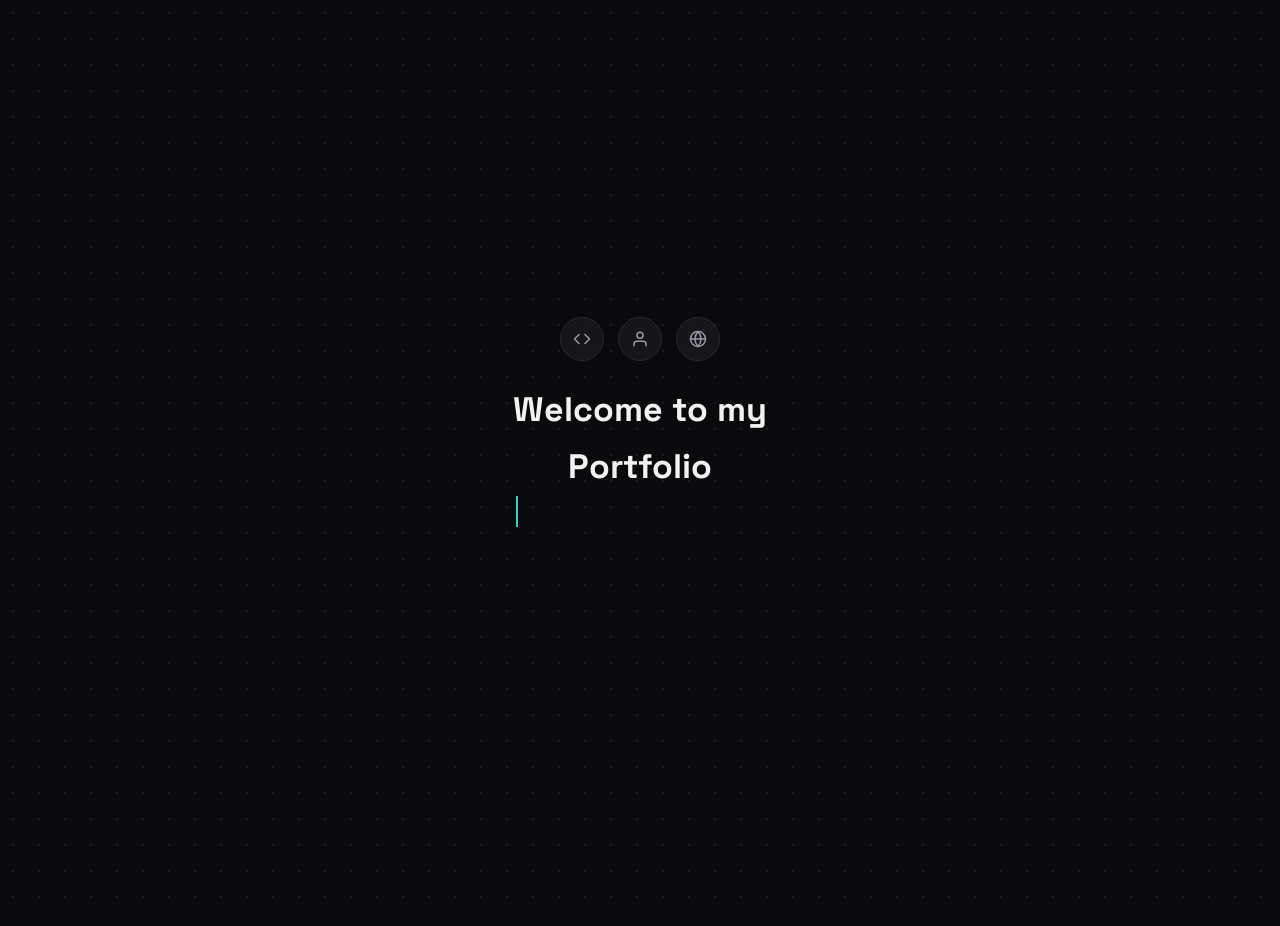
==== index.html @ e505552c "Add files via upload" ====
<!DOCTYPE html>
<html lang="id">
<head>
<meta charset="UTF-8">
<meta name="viewport" content="width=device-width, initial-scale=1.0">
<title>Jasson Fico Saverio — Siswa TKJ</title>
<meta name="description" content="Portofolio digital Jasson Fico Saverio, siswa Teknik Komputer dan Jaringan (TKJ).">
<link rel="preconnect" href="https://fonts.googleapis.com">
<link rel="preconnect" href="https://fonts.gstatic.com" crossorigin>
<link href="https://fonts.googleapis.com/css2?family=Space+Grotesk:wght@500;600;700&family=Plus+Jakarta+Sans:ital,wght@0,400;0,500;0,600;0,700;1,400&family=JetBrains+Mono:wght@400;500&display=swap" rel="stylesheet">
<link rel="stylesheet" href="style.css">
</head>
<body data-page="beranda" class="route-transition">

<!-- ===== INTRO PEMBUKA ===== -->
<div class="site-intro" id="siteIntro" aria-hidden="true">
  <div class="intro-icons">
    <span class="intro-icon"><svg viewBox="0 0 24 24" fill="none" stroke="currentColor" stroke-width="2" stroke-linecap="round" stroke-linejoin="round"><polyline points="16 18 22 12 16 6"></polyline><polyline points="8 6 2 12 8 18"></polyline></svg></span>
    <span class="intro-icon"><svg viewBox="0 0 24 24" fill="none" stroke="currentColor" stroke-width="2" stroke-linecap="round" stroke-linejoin="round"><path d="M20 21v-2a4 4 0 0 0-4-4H8a4 4 0 0 0-4 4v2"></path><circle cx="12" cy="7" r="4"></circle></svg></span>
    <span class="intro-icon"><svg viewBox="0 0 24 24" fill="none" stroke="currentColor" stroke-width="2" stroke-linecap="round" stroke-linejoin="round"><circle cx="12" cy="12" r="10"></circle><line x1="2" y1="12" x2="22" y2="12"></line><path d="M12 2a15.3 15.3 0 0 1 4 10 15.3 15.3 0 0 1-4 10 15.3 15.3 0 0 1-4-10 15.3 15.3 0 0 1 4-10z"></path></svg></span>
  </div>
  <p class="intro-text">
    <span class="intro-line" id="introLine1"></span><span class="intro-cursor" id="introCursor"></span>
    <span class="intro-line" id="introLine2"></span>
  </p>
  <span class="intro-url">Jasson Fico Saverio</span>
</div>

<div class="bg-grid" aria-hidden="true"></div>
<div class="petal-layer" id="petalLayer" aria-hidden="true"></div>

<header class="navbar" id="navbar">
  <a href="index.html" class="brand">jasson<span class="brand-dot">.</span>dev</a>

  <nav class="nav-links" id="navLinks">
    <a href="index.html" data-nav="beranda">Beranda</a>
    <a href="tentang.html" data-nav="tentang">Tentang</a>
    <a href="portofolio.html" data-nav="portofolio">Portofolio</a>
    <a href="galeri.html" data-nav="galeri">Galeri</a>
    <a href="kontak.html" data-nav="kontak">Kontak</a>
    <span class="nav-indicator" id="navIndicator" aria-hidden="true"></span>
  </nav>

  <a href="kontak.html" class="btn btn-primary btn-small">Hubungi Saya</a>
  <button class="nav-toggle" id="navToggle" aria-label="Buka menu" aria-expanded="false">
    <span></span><span></span><span></span>
  </button>
</header>

<main>

  <!-- ===== BERANDA / HERO ===== -->
  <section class="hero" id="beranda">
    <div class="hero-text">
      <p class="hero-kicker">● tersedia untuk PKL &amp; magang</p>
      <h1>Teknik Komputer<br><span class="muted">&amp; Jaringan.</span></h1>

      <p class="hero-role">
        <span class="hero-role-label">Siswa TKJ —</span>
        <span class="role-cycle" id="roleCycle">Kelas XI</span>
      </p>

      <p class="hero-desc">
        Siswa SMK yang menekuni jurusan IT, dengan fokus di dunia komputer dan jaringan. Sedang mengasah kemampuan memanfaatkan AI sebagai alat bantu belajar dan bekerja — dari riset, rangkuman materi, sampai menyusun dokumentasi.
      </p>

      <div class="hero-tags">
        <span class="tag">Jaringan Dasar</span>
        <span class="tag">AI Prompting</span>
        <span class="tag">TKJ</span>
      </div>

      <div class="hero-actions">
        <a href="portofolio.html" class="btn btn-primary">Lihat Portofolio</a>
        <a href="kontak.html" class="btn btn-outline">Hubungi Saya</a>
      </div>

      <p class="hero-note">↓ jelajahi karya di menu &nbsp;·&nbsp; terbuka untuk kesempatan PKL</p>
    </div>

    <div class="hero-visual" aria-hidden="true">
      <div class="id-card-wrap" id="idCardWrap">
        <div class="id-card-string"></div>
        <div class="id-card-tag">KARTU · TKJ</div>
        <div class="id-card" id="idCard">
          <div class="id-card-photo">
            <svg viewBox="0 0 200 200" class="avatar-illustration" role="img" aria-label="Ilustrasi avatar Jasson">
              <circle cx="100" cy="100" r="100" fill="#1c1c22"/>
              <path d="M38 208 C 38 152, 64 122, 100 122 C 136 122, 162 152, 162 208 Z" fill="#0e0e11"/>
              <path d="M78 128 L 100 150 L 122 128" fill="none" stroke="#3a3a42" stroke-width="6" stroke-linecap="round" stroke-linejoin="round"/>
              <circle cx="100" cy="94" r="47" fill="#c9c9cf"/>
              <g>
                <ellipse cx="80" cy="96" rx="10" ry="13" fill="#101013"/>
                <circle cx="83" cy="90" r="3.4" fill="#f4f4f2"/>
                <ellipse cx="120" cy="96" rx="10" ry="13" fill="#101013"/>
                <circle cx="123" cy="90" r="3.4" fill="#f4f4f2"/>
              </g>
              <path d="M68 84 Q 80 76, 92 84" fill="none" stroke="#101013" stroke-width="3" stroke-linecap="round"/>
              <path d="M108 84 Q 120 76, 132 84" fill="none" stroke="#101013" stroke-width="3" stroke-linecap="round"/>
              <path d="M92 118 Q 100 124, 108 118" fill="none" stroke="#3a3a42" stroke-width="3" stroke-linecap="round"/>
              <path d="M46 92 C 38 46, 66 18, 100 18 C 136 18, 164 44, 156 90
                       C 150 70, 146 86, 138 66 C 130 84, 120 60, 112 78
                       C 104 58, 96 80, 88 62 C 80 82, 70 64, 62 82
                       C 58 68, 50 78, 46 92 Z" fill="#0e0e11"/>
              <path d="M96 20 C 90 34, 92 44, 100 50" fill="none" stroke="#2dd4bf" stroke-width="5" stroke-linecap="round"/>
              <path d="M118 24 C 114 36, 118 44, 126 48" fill="none" stroke="#2dd4bf" stroke-width="5" stroke-linecap="round"/>
              <path d="M40 90 C 30 90, 24 102, 30 114" fill="none" stroke="#0e0e11" stroke-width="8" stroke-linecap="round"/>
              <path d="M160 90 C 170 90, 176 102, 170 114" fill="none" stroke="#0e0e11" stroke-width="8" stroke-linecap="round"/>
            </svg>
          </div>
          <div class="id-card-info">
            <span class="id-card-name">Jasson Fico S.</span>
            <span class="id-card-role">Siswa TKJ · Kelas XI</span>
          </div>
          <p class="id-card-hint">seret kartunya →</p>
        </div>
      </div>
    </div>
  </section>

</main>

<footer class="footer">
  <p>Dibuat dengan 🍥 oleh Jasson Fico Saverio · Siswa TKJ · <span id="year"></span></p>
</footer>

<script src="script.js"></script>
</body>
</html>
---- style.css ----
/* =========================================================
   Jasson Fico Saverio — Portofolio TKJ
   Tema: dark / grid / kartu gantung interaktif
   Struktur: multi-halaman (index, tentang, portofolio, galeri, kontak)
========================================================= */

:root{
  --bg: #0a0a0d;
  --bg-soft: #101014;
  --surface: #15151a;
  --surface-2: #1b1b21;
  --border: #27272e;
  --text: #f2f2f0;
  --text-muted: #9a9aa4;
  --text-dim: #6c6c76;
  --teal: #2dd4bf;
  --pink: #ff8fab;
  --gold: #ffd166;

  --font-display: 'Space Grotesk', 'Plus Jakarta Sans', sans-serif;
  --font-body: 'Plus Jakarta Sans', sans-serif;
  --font-mono: 'JetBrains Mono', monospace;

  --container: 1180px;
  --radius: 16px;
  --radius-sm: 10px;
}

*{ box-sizing: border-box; }
html{ scroll-behavior: smooth; scroll-padding-top: 90px; }

body{
  margin: 0;
  background: var(--bg);
  color: var(--text);
  font-family: var(--font-body);
  line-height: 1.6;
  -webkit-font-smoothing: antialiased;
  padding-top: 104px;
}

img{ max-width: 100%; display: block; }
a{ color: inherit; text-decoration: none; }
ul{ margin: 0; padding: 0; list-style: none; }
button{ font-family: inherit; cursor: pointer; }
input, textarea{ font-family: inherit; }

h1, h2, h3{
  font-family: var(--font-display);
  font-weight: 700;
  line-height: 1.12;
  margin: 0;
  letter-spacing: -0.01em;
}

.section h2{ font-size: clamp(28px, 4vw, 40px); margin-bottom: 10px; }
.section p{ color: var(--text-muted); }

/* ===== fondasi latar: grid titik + glow ===== */
.bg-grid{
  position: fixed;
  inset: 0;
  z-index: -2;
  background-image: radial-gradient(circle, #232329 1px, transparent 1px);
  background-size: 26px 26px;
  background-position: -13px -13px;
  -webkit-mask-image: radial-gradient(ellipse 80% 60% at 50% 0%, #000 40%, transparent 100%);
          mask-image: radial-gradient(ellipse 80% 60% at 50% 0%, #000 40%, transparent 100%);
}
body::before{
  content:"";
  position: fixed;
  top: -220px; left: 50%;
  width: 900px; height: 620px;
  transform: translateX(-50%);
  background: radial-gradient(circle, rgba(45,212,191,0.14), transparent 65%);
  z-index: -1;
  pointer-events: none;
}

/* =========================================================
   INTRO PEMBUKA — animasi masuk tiap halaman
   Ikon-ikon muncul satu per satu, teks sapaan diketik huruf
   demi huruf (efek mesin ketik), lalu seluruh layar tersapu
   naik seperti tirai dibuka untuk menampilkan halamannya.
========================================================= */
.site-intro{
  position: fixed;
  inset: 0;
  z-index: 999;
  display: flex;
  flex-direction: column;
  align-items: center;
  justify-content: center;
  gap: 22px;
  background:
    radial-gradient(circle, #1c1c22 1px, transparent 1px) 0 0/26px 26px,
    var(--bg);
  transition: transform .85s cubic-bezier(.65,0,.35,1);
  will-change: transform;
}
.site-intro.is-leaving{ transform: translateY(-100%); }
.site-intro.is-hidden{ visibility: hidden; pointer-events: none; }

.intro-icons{ display: flex; gap: 14px; }
.intro-icon{
  width: 44px; height: 44px;
  display: flex; align-items: center; justify-content: center;
  border: 1px solid var(--border);
  border-radius: 50%;
  background: var(--surface);
  color: var(--text-muted);
  opacity: 0;
  transform: translateY(10px) scale(.8);
  transition: opacity .4s ease, transform .4s ease;
}
.intro-icon.is-visible{ opacity: 1; transform: none; }
.intro-icon svg{ width: 18px; height: 18px; }

.intro-text{
  margin: 0;
  font-family: var(--font-display);
  font-weight: 700;
  font-size: clamp(22px, 4.2vw, 34px);
  text-align: center;
  color: var(--text);
  min-height: 2.5em;
  display: flex;
  flex-direction: column;
  gap: 2px;
}
.intro-line{ display: block; }
.intro-cursor{
  display: inline-block;
  width: 2px;
  height: 0.9em;
  margin-left: 3px;
  vertical-align: -0.12em;
  background: var(--teal);
  animation: intro-blink .9s step-end infinite;
}

.intro-url{
  font-family: var(--font-mono);
  font-size: 12.5px;
  color: var(--text-dim);
  border: 1px solid var(--border);
  border-radius: 999px;
  padding: 6px 16px;
  opacity: 0;
  transform: translateY(6px);
  transition: opacity .4s ease, transform .4s ease;
}
.intro-url.is-visible{ opacity: 1; transform: none; }

@keyframes intro-blink{ 0%,100%{ opacity: 1; } 50%{ opacity: 0; } }

/* ===== kelopak dekoratif (identitas, versi minim) ===== */
.petal-layer{ position: fixed; inset:0; z-index:-1; overflow:hidden; pointer-events:none; }
.petal{
  position: absolute;
  top: -5vh;
  width: 8px; height: 8px;
  border-radius: 60% 0 60% 0;
  background: linear-gradient(135deg, var(--pink), transparent);
  animation-name: petal-fall;
  animation-timing-function: linear;
  animation-iteration-count: infinite;
}
@keyframes petal-fall{
  0%{ transform: translateY(-5vh) rotate(0deg); }
  100%{ transform: translateY(105vh) rotate(320deg); }
}
@media (prefers-reduced-motion: reduce){
  .petal-layer{ display:none; }
}

/* =========================================================
   TRANSISI ANTAR HALAMAN
   Intro "selamat datang" hanya tampil sekali (lihat script.js,
   dicek lewat sessionStorage). Untuk perpindahan halaman lain
   (klik menu/tautan), konten memudar & bergeser halus alih-alih
   berpindah secara kaku/instan.
========================================================= */
main, .footer{
  transition: opacity .5s cubic-bezier(.22,1,.36,1), transform .5s cubic-bezier(.22,1,.36,1);
}
body.route-transition main,
body.route-transition .footer{
  opacity: 0;
  transform: translateY(20px);
}
body.route-leaving main,
body.route-leaving .footer{
  opacity: 0;
  transform: translateY(-16px);
  transition-duration: .38s;
}
body.route-leaving{ pointer-events: none; }
.footer{ transition-delay: .04s; }

@media (prefers-reduced-motion: reduce){
  main, .footer{ transition: none !important; }
  body.route-transition main, body.route-transition .footer,
  body.route-leaving main, body.route-leaving .footer{ opacity: 1 !important; transform: none !important; }
}

/* ===== navbar (mengambang / floating pill) ===== */
.navbar{
  position: fixed;
  top: 18px;
  left: 50%;
  z-index: 100;
  display: flex;
  align-items: center;
  justify-content: space-between;
  gap: 20px;
  width: min(1160px, calc(100% - 32px));
  padding: 8px 8px 8px 24px;
  background: rgba(15,15,19,0.68);
  backdrop-filter: blur(16px) saturate(140%);
  -webkit-backdrop-filter: blur(16px) saturate(140%);
  border: 1px solid rgba(255,255,255,0.08);
  border-radius: 999px;
  box-shadow: 0 16px 40px -18px rgba(0,0,0,0.65), inset 0 1px 0 rgba(255,255,255,0.04);
  transform: translate(-50%, 0);
  transition: transform .45s cubic-bezier(.22,1,.36,1), box-shadow .3s ease, border-color .3s ease, background .3s ease;
}
.navbar.is-condensed{
  top: 12px;
  box-shadow: 0 18px 44px -16px rgba(0,0,0,0.72), inset 0 1px 0 rgba(255,255,255,0.05);
  border-color: rgba(255,255,255,0.12);
}
.brand{
  font-family: var(--font-mono);
  font-size: 14.5px;
  letter-spacing: 0.02em;
  color: var(--text);
  white-space: nowrap;
  transition: color .2s ease;
}
.brand:hover{ color: var(--teal); }
.brand-dot{ color: var(--teal); }

.nav-links{
  position: relative;
  display: flex;
  align-items: center;
  gap: 30px;
  margin: 0 auto;
  font-family: var(--font-mono);
  font-size: 13px;
}
.nav-links a{
  position: relative;
  color: var(--text-muted);
  padding: 8px 1px;
  transition: color .25s ease;
}
.nav-links a:hover, .nav-links a.is-active{ color: var(--text); }
.nav-indicator{
  position: absolute;
  bottom: 3px;
  height: 2px;
  background: var(--teal);
  border-radius: 2px;
  box-shadow: 0 0 10px rgba(45,212,191,0.55);
  transition: left .45s cubic-bezier(.22,1,.36,1), width .45s cubic-bezier(.22,1,.36,1);
  left: 0; width: 0;
}

.nav-toggle{
  display: none;
  flex-direction: column;
  gap: 5px;
  background: none;
  border: none;
  padding: 10px;
  border-radius: 50%;
  transition: background .2s ease;
}
.nav-toggle:hover{ background: rgba(255,255,255,0.06); }
.nav-toggle span{ width: 18px; height: 2px; background: var(--text); border-radius: 2px; transition: transform .3s cubic-bezier(.65,0,.35,1), opacity .2s ease; }
.nav-toggle[aria-expanded="true"] span:nth-child(1){ transform: translateY(6px) rotate(45deg); }
.nav-toggle[aria-expanded="true"] span:nth-child(2){ opacity: 0; }
.nav-toggle[aria-expanded="true"] span:nth-child(3){ transform: translateY(-6px) rotate(-45deg); }

/* ===== tombol ===== */
.btn{
  display: inline-flex;
  align-items: center;
  gap: 8px;
  padding: 12px 22px;
  border-radius: 999px;
  font-size: 14.5px;
  font-weight: 600;
  border: 1px solid transparent;
  transition: transform .18s ease, background .2s ease, border-color .2s ease;
  white-space: nowrap;
}
.btn:active{ transform: scale(0.97); }
.btn-primary{ background: var(--text); color: var(--bg); }
.btn-primary:hover{ background: var(--teal); }
.btn-outline{ border-color: var(--border); color: var(--text); }
.btn-outline:hover{ border-color: var(--teal); color: var(--teal); }
.btn-small{ padding: 9px 18px; font-size: 13.5px; }
.btn-block{ width: 100%; justify-content: center; }

/* ===== layout umum ===== */
main{ max-width: var(--container); margin: 0 auto; padding: 0 clamp(20px, 5vw, 56px); }
.section{ padding: 96px 0; border-top: 1px solid var(--border); }
.section:first-of-type{ border-top: none; }
main > .section.section-alt{ margin: 0 calc(-1 * clamp(20px, 5vw, 56px)); padding-left: clamp(20px, 5vw, 56px); padding-right: clamp(20px, 5vw, 56px); background: var(--bg-soft); }
.section-eyebrow{
  font-family: var(--font-mono);
  font-size: 13px;
  color: var(--teal);
  margin: 0 0 10px;
}
.section-head{ max-width: 640px; margin-bottom: 48px; }
.section-sub{ margin-top: 4px; }

.reveal{ opacity: 0; transform: translateY(18px); transition: opacity .6s ease, transform .6s ease; }
.reveal.is-visible{ opacity: 1; transform: none; }
@media (prefers-reduced-motion: reduce){
  .reveal{ opacity: 1; transform: none; transition: none; }
}

/* ===== hero ===== */
.hero{
  min-height: calc(100vh - 190px);
  display: grid;
  grid-template-columns: 1.1fr 0.9fr;
  align-items: center;
  gap: 40px;
  padding: 20px 0 80px;
}
.hero-kicker{
  font-family: var(--font-mono);
  font-size: 13px;
  color: var(--teal);
  margin: 0 0 18px;
}
.hero h1{ font-size: clamp(38px, 5.4vw, 64px); }
.hero h1 .muted{ color: var(--text-dim); }

.hero-role{ margin: 20px 0 18px; font-size: 18px; }
.hero-role-label{ color: var(--text-muted); }
.role-cycle{ color: var(--teal); font-weight: 600; }

.hero-desc{ max-width: 480px; margin: 0 0 22px; }

.hero-tags{ display: flex; gap: 10px; flex-wrap: wrap; margin-bottom: 30px; }
.tag{
  font-family: var(--font-mono);
  font-size: 12.5px;
  padding: 6px 12px;
  border: 1px solid var(--border);
  border-radius: 999px;
  color: var(--text-muted);
}

.hero-actions{ display: flex; gap: 14px; flex-wrap: wrap; margin-bottom: 22px; }
.hero-note{ font-size: 13.5px; color: var(--text-dim); }

/* kartu gantung (posisi digerakkan lewat JS, lihat script.js) */
.hero-visual{ display: flex; justify-content: center; }
.id-card-wrap{
  position: relative;
  padding-top: 90px;
  cursor: grab;
  touch-action: none;
  transform-origin: top center;
  will-change: transform;
}
.id-card-wrap.is-dragging{ cursor: grabbing; }
.id-card-string{
  position: absolute;
  top: 0; left: 50%;
  width: 2px; height: 78px;
  background: linear-gradient(var(--border), var(--text-dim));
  transform: translateX(-50%);
}
.id-card-tag{
  position: absolute;
  top: 4px; left: calc(50% + 10px);
  writing-mode: vertical-rl;
  font-family: var(--font-mono);
  font-size: 10.5px;
  letter-spacing: 0.12em;
  color: var(--text-dim);
  background: var(--surface);
  border: 1px solid var(--border);
  border-radius: 4px;
  padding: 6px 3px;
}
.id-card{
  width: 230px;
  background: var(--surface);
  border: 1px solid var(--border);
  border-radius: 14px;
  padding: 16px;
  box-shadow: 0 30px 60px -20px rgba(0,0,0,0.6);
  transition: box-shadow .35s ease, border-color .35s ease;
}
.id-card-wrap.is-dragging .id-card{
  box-shadow: 0 44px 80px -18px rgba(0,0,0,0.72);
  border-color: rgba(45,212,191,0.35);
}
.id-card-photo{
  border-radius: 10px;
  overflow: hidden;
  background: #0e0e11;
  margin-bottom: 14px;
}
.id-card-info{ display: flex; flex-direction: column; gap: 2px; margin-bottom: 8px; }
.id-card-name{ font-family: var(--font-display); font-weight: 700; font-size: 15.5px; }
.id-card-role{ font-family: var(--font-mono); font-size: 11.5px; color: var(--text-dim); }
.id-card-hint{ margin: 0; font-size: 11px; color: var(--text-dim); text-align: right; }

/* ===== tentang ===== */
.about-grid{ display: grid; grid-template-columns: 1.15fr 0.85fr; gap: 56px; align-items: start; }
.about-text h2{ font-size: clamp(30px, 4.4vw, 46px); margin-bottom: 20px; }
.about-text p{ max-width: 56ch; }
.about-quote{
  font-style: italic;
  color: var(--text);
  border-left: 2px solid var(--teal);
  padding-left: 16px;
  margin: 24px 0;
}
.about-actions{ display: flex; gap: 14px; flex-wrap: wrap; margin-top: 10px; }

.about-photo{
  width: 100%;
  max-width: 280px;
  margin: 0 auto 28px;
  border-radius: 50%;
  overflow: hidden;
  border: 1px solid var(--border);
  background: var(--surface);
}

.stat-row{ display: grid; grid-template-columns: repeat(3, 1fr); gap: 10px; margin-bottom: 24px; }
.stat-box{
  text-align: center;
  padding: 16px 8px;
  border: 1px solid var(--border);
  border-radius: var(--radius-sm);
  background: var(--surface);
}
.stat-num{ display: block; font-family: var(--font-display); font-size: 26px; font-weight: 700; color: var(--teal); }
.stat-label{ font-size: 12px; color: var(--text-muted); }

.quick-facts{ display: grid; gap: 12px; }
.fact{
  display: flex;
  justify-content: space-between;
  gap: 12px;
  padding: 12px 14px;
  border: 1px solid var(--border);
  border-radius: var(--radius-sm);
  font-size: 13.5px;
}
.fact-label{ color: var(--text-dim); }
.fact-value{ color: var(--text); text-align: right; }

/* ===== tab switch (portofolio) ===== */
.tab-switch{
  position: relative;
  display: inline-flex;
  gap: 4px;
  padding: 5px;
  border: 1px solid var(--border);
  border-radius: 999px;
  background: var(--surface);
  margin-bottom: 40px;
}
.tab-indicator{
  position: absolute;
  top: 5px; left: 5px;
  height: calc(100% - 10px);
  border-radius: 999px;
  background: var(--surface-2);
  border: 1px solid var(--border);
  transition: left .42s cubic-bezier(.22,1,.36,1), width .42s cubic-bezier(.22,1,.36,1);
  z-index: 0;
}
.tab-btn{
  position: relative;
  z-index: 1;
  background: none;
  border: none;
  padding: 10px 22px;
  font-size: 14px;
  font-weight: 600;
  color: var(--text-muted);
  border-radius: 999px;
  transition: color .2s ease;
}
.tab-btn.is-active{ color: var(--text); }

.tab-panel{ display: none; }
.tab-panel.is-active{ display: block; animation: panel-fade .5s cubic-bezier(.22,1,.36,1); }
@keyframes panel-fade{ from{ opacity: 0; transform: translateY(16px) scale(.98); } to{ opacity: 1; transform: none; } }

/* proyek */
.project-grid{ display: grid; grid-template-columns: repeat(auto-fit, minmax(300px, 1fr)); gap: 22px; }
.project-card{
  background: var(--surface);
  border: 1px solid var(--border);
  border-radius: var(--radius);
  padding: 18px;
}
.project-card-head{ display: flex; align-items: center; gap: 6px; margin-bottom: 16px; }
.dot{ width: 9px; height: 9px; border-radius: 50%; }
.dot-red{ background: #ff5f57; } .dot-yellow{ background: #febc2e; } .dot-green{ background: #28c840; }
.project-file{ margin-left: 8px; font-family: var(--font-mono); font-size: 12px; color: var(--text-dim); }
.project-card h3{ font-size: 18px; margin-bottom: 8px; }
.project-card p{ font-size: 14px; margin-bottom: 14px; }
.tag-list{ display: flex; gap: 8px; flex-wrap: wrap; margin-bottom: 16px; }
.project-toggle{
  background: none; border: none; padding: 0;
  color: var(--teal); font-size: 13.5px; font-weight: 600;
  display: inline-flex; align-items: center; gap: 6px;
}
.project-toggle .chev{ transition: transform .25s ease; }
.project-toggle[aria-expanded="true"] .chev{ transform: rotate(180deg); }

.project-detail{
  display: grid;
  grid-template-rows: 0fr;
  transition: grid-template-rows .3s ease;
}
.project-detail > *{ overflow: hidden; }
.project-card.is-open .project-detail{ grid-template-rows: 1fr; margin-top: 14px; }
.project-detail ul{ padding-left: 18px; list-style: disc; display: grid; gap: 6px; font-size: 13.5px; color: var(--text-muted); }
.project-detail p{ margin: 0 0 6px; font-size: 13.5px; color: var(--text); }

/* keahlian */
.skill-grid{ display: grid; grid-template-columns: repeat(auto-fit, minmax(280px, 1fr)); gap: 22px; }
.skill-card{
  background: var(--surface);
  border: 1px solid var(--border);
  border-radius: var(--radius);
  padding: 20px;
}
.skill-card-featured{ border-color: rgba(45,212,191,0.35); }
.skill-card-head{ display: flex; align-items: center; gap: 10px; margin-bottom: 16px; }
.skill-card-head h3{ font-size: 16px; flex: 1; }
.rack-led{ width: 9px; height: 9px; border-radius: 50%; }
.led-teal{ background: var(--teal); } .led-pink{ background: var(--pink); } .led-gold{ background: var(--gold); }
.skill-badge{ font-size: 11px; font-family: var(--font-mono); padding: 3px 9px; border-radius: 999px; background: rgba(45,212,191,0.14); color: var(--teal); }
.skill-badge-muted{ background: var(--surface-2); color: var(--text-dim); }
.skill-list{ display: grid; gap: 14px; }
.skill-list li span{ display: block; font-size: 13.5px; margin-bottom: 6px; color: var(--text-muted); }
.skill-bar{ height: 6px; border-radius: 999px; background: var(--surface-2); overflow: hidden; }
.skill-bar i{ display: block; height: 100%; background: linear-gradient(90deg, var(--teal), var(--pink)); border-radius: 999px; }

/* tech stack */
.stack-grid{ display: grid; grid-template-columns: repeat(auto-fit, minmax(120px, 1fr)); gap: 16px; }
.stack-item{
  display: flex; flex-direction: column; align-items: center; gap: 10px;
  padding: 20px 10px;
  border: 1px solid var(--border);
  border-radius: var(--radius);
  background: var(--surface);
  font-size: 12.5px;
  color: var(--text-muted);
  transition: transform .2s ease, border-color .2s ease;
}
.stack-item:hover{ transform: translateY(-4px); border-color: var(--teal); }
.stack-icon{
  width: 48px; height: 48px;
  display: flex; align-items: center; justify-content: center;
  border-radius: 12px;
  font-family: var(--font-mono);
  font-weight: 600;
  font-size: 13px;
  color: #0a0a0d;
}
.stack-icon-1{ background: #61a5ff; } .stack-icon-2{ background: var(--teal); }
.stack-icon-3{ background: #7fc4ff; } .stack-icon-4{ background: #ffb454; }
.stack-icon-5{ background: #c792ea; } .stack-icon-6{ background: #7ee787; }
.stack-icon-7{ background: #ff8a5c; } .stack-icon-8{ background: #63e6d4; }

/* ===== galeri ===== */
.gallery-head{ display: flex; flex-wrap: wrap; align-items: baseline; gap: 12px; }
.gallery-count{
  font-family: var(--font-mono);
  font-size: 12.5px;
  color: var(--teal);
  border: 1px solid var(--border);
  border-radius: 999px;
  padding: 4px 12px;
}
.gallery-grid{ display: grid; grid-template-columns: repeat(auto-fill, minmax(150px, 1fr)); gap: 12px; }
.gallery-item{
  margin: 0;
  aspect-ratio: 1;
  border-radius: var(--radius-sm);
  overflow: hidden;
  background: var(--surface);
  border: 1px solid var(--border);
  cursor: pointer;
  position: relative;
  transition: transform .2s ease, border-color .2s ease;
}
.gallery-item:hover{ transform: translateY(-3px); border-color: var(--teal); }
.gallery-item img{ width: 100%; height: 100%; object-fit: cover; }
.gallery-item::before{
  content: "+";
  position: absolute; inset: 0;
  display: flex; align-items: center; justify-content: center;
  font-size: 22px;
  color: var(--text-dim);
}
.gallery-item.has-photo::before{ display: none; }

.lightbox{
  position: fixed; inset: 0;
  z-index: 200;
  background: rgba(6,6,8,0.92);
  display: flex; flex-direction: column; align-items: center; justify-content: center;
  gap: 14px;
  opacity: 0; visibility: hidden;
  transition: opacity .25s ease, visibility .25s ease;
}
.lightbox.is-open{ opacity: 1; visibility: visible; }
.lightbox-img{ max-width: min(88vw, 720px); max-height: 72vh; border-radius: 12px; }
.lightbox-caption{ color: var(--text-muted); font-size: 14px; }
.lightbox-close{
  position: absolute; top: 22px; right: 26px;
  background: var(--surface); border: 1px solid var(--border); color: var(--text);
  width: 40px; height: 40px; border-radius: 50%; font-size: 16px;
}
.lightbox-nav{
  position: absolute; top: 50%; transform: translateY(-50%);
  background: var(--surface); border: 1px solid var(--border); color: var(--text);
  width: 44px; height: 44px; border-radius: 50%; font-size: 22px;
}
.lightbox-prev{ left: 24px; } .lightbox-next{ right: 24px; }

/* ===== timeline ===== */
.timeline{ position: relative; display: grid; gap: 32px; padding-left: 26px; }
.timeline::before{ content:""; position: absolute; left: 5px; top: 6px; bottom: 6px; width: 2px; background: var(--border); }
.timeline-item{ position: relative; }
.timeline-dot{ position: absolute; left: -26px; top: 5px; width: 12px; height: 12px; border-radius: 50%; background: var(--teal); box-shadow: 0 0 0 4px rgba(45,212,191,0.15); }
.timeline-date{ font-family: var(--font-mono); font-size: 12.5px; color: var(--teal); }
.timeline-content h3{ font-size: 18px; margin: 6px 0 6px; }
.timeline-content p{ max-width: 60ch; }

/* ===== kontak ===== */
.contact-grid{ display: grid; grid-template-columns: 1fr 1fr; gap: 24px; }
.contact-panel{
  background: var(--surface);
  border: 1px solid var(--border);
  border-radius: var(--radius);
  padding: 26px;
}
.contact-panel h3{ font-size: 20px; margin-bottom: 6px; }
.contact-panel-desc{ font-size: 13.5px; margin-bottom: 20px; }

.field{ display: block; margin-bottom: 14px; }
.field span{ display: block; font-size: 12.5px; color: var(--text-muted); margin-bottom: 6px; }
.field input, .field textarea{
  width: 100%;
  background: var(--surface-2);
  border: 1px solid var(--border);
  border-radius: var(--radius-sm);
  padding: 11px 13px;
  color: var(--text);
  font-size: 14px;
  resize: vertical;
  transition: border-color .2s ease;
}
.field input:focus, .field textarea:focus{ outline: none; border-color: var(--teal); }

.upload-field{
  display: flex; align-items: center;
  padding: 11px 13px;
  border: 1px dashed var(--border);
  border-radius: var(--radius-sm);
  font-size: 13px; color: var(--text-dim);
  margin-bottom: 16px;
  cursor: pointer;
  transition: border-color .2s ease, color .2s ease;
}
.upload-field:hover{ border-color: var(--teal); color: var(--teal); }

.connect-list{ display: grid; gap: 10px; margin-top: 22px; padding-top: 22px; border-top: 1px solid var(--border); }
.connect-item{
  display: flex; align-items: center; gap: 12px;
  padding: 12px 14px;
  border: 1px solid var(--border);
  border-radius: var(--radius-sm);
  font-size: 13.5px;
  transition: border-color .2s ease, transform .2s ease;
}
.connect-item:hover{ border-color: var(--teal); transform: translateX(3px); }
.connect-icon{ font-size: 18px; }

.comment-list{ display: grid; gap: 10px; margin-top: 20px; }
.comment-item{
  border: 1px solid var(--border);
  border-radius: var(--radius-sm);
  padding: 12px 14px;
}
.comment-item.is-pinned{ border-color: rgba(45,212,191,0.4); background: rgba(45,212,191,0.06); }
.comment-item-head{ display: flex; align-items: center; gap: 8px; margin-bottom: 6px; }
.comment-avatar{
  width: 26px; height: 26px; border-radius: 50%;
  background: var(--surface-2); border: 1px solid var(--border);
  display: flex; align-items: center; justify-content: center;
  font-size: 11px; font-weight: 700; color: var(--teal);
}
.comment-name{ font-size: 13.5px; font-weight: 600; }
.comment-pin{ font-size: 10.5px; font-family: var(--font-mono); color: var(--teal); border: 1px solid rgba(45,212,191,0.4); border-radius: 999px; padding: 1px 8px; }
.comment-text{ font-size: 13.5px; color: var(--text-muted); margin: 0; }
.comment-image{ margin-top: 8px; max-width: 160px; border-radius: 8px; border: 1px solid var(--border); }

/* ===== footer ===== */
.footer{ text-align: center; padding: 32px 20px; color: var(--text-dim); font-size: 13px; border-top: 1px solid var(--border); }

/* ===== responsif ===== */
@media (max-width: 900px){
  .hero{ grid-template-columns: 1fr; text-align: left; padding-top: 30px; }
  .hero-visual{ order: -1; margin-bottom: 10px; }
  .about-grid{ grid-template-columns: 1fr; }
  .contact-grid{ grid-template-columns: 1fr; }
}

@media (max-width: 760px){
  body{ padding-top: 92px; }
  .navbar{ top: 14px; padding: 8px 8px 8px 20px; }
  .nav-links{
    position: fixed;
    top: 76px; left: 16px; right: 16px;
    flex-direction: column;
    align-items: stretch;
    gap: 0;
    background: rgba(15,15,19,0.92);
    backdrop-filter: blur(16px);
    -webkit-backdrop-filter: blur(16px);
    border: 1px solid rgba(255,255,255,0.08);
    border-radius: 22px;
    box-shadow: 0 20px 44px -18px rgba(0,0,0,0.7);
    padding: 0 22px;
    max-height: 0;
    overflow: hidden;
    opacity: 0;
    transform: translateY(-10px) scale(.98);
    transform-origin: top center;
    transition: max-height .4s cubic-bezier(.22,1,.36,1), opacity .3s ease, transform .35s cubic-bezier(.22,1,.36,1), padding .4s ease;
  }
  .nav-links.nav-open{
    max-height: 340px;
    opacity: 1;
    transform: translateY(0) scale(1);
    padding: 14px 22px;
  }
  .nav-links a{ padding: 13px 0; border-bottom: 1px solid var(--border); }
  .nav-links a:last-child{ border-bottom: none; }
  .nav-indicator{ display: none; }
  .nav-toggle{ display: flex; }
  .navbar .btn-small{ display: none; }
  .stat-row{ grid-template-columns: repeat(3, 1fr); }
}

@media (prefers-reduced-motion: reduce){
  .site-intro{ transition: none !important; }
  .navbar{ transition: none !important; }
  .nav-links{ transition: none !important; }
  .id-card-wrap{ transition: none !important; }
}
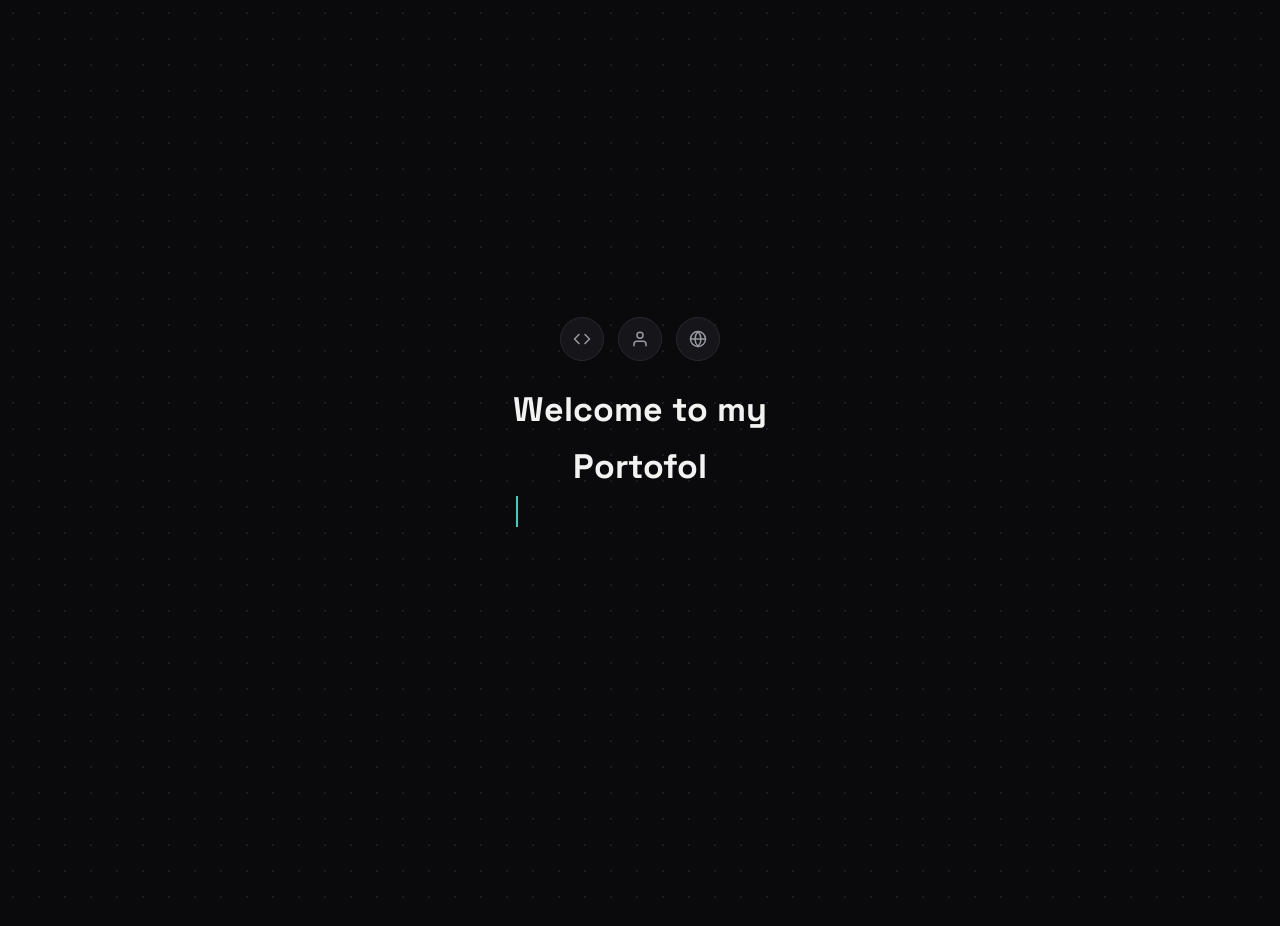
==== commit 1205e21c: "Update index.html" ====
--- a/index.html
+++ b/index.html
@@ -84,30 +84,14 @@
         <div class="id-card-tag">KARTU · TKJ</div>
         <div class="id-card" id="idCard">
           <div class="id-card-photo">
-            <svg viewBox="0 0 200 200" class="avatar-illustration" role="img" aria-label="Ilustrasi avatar Jasson">
-              <circle cx="100" cy="100" r="100" fill="#1c1c22"/>
-              <path d="M38 208 C 38 152, 64 122, 100 122 C 136 122, 162 152, 162 208 Z" fill="#0e0e11"/>
-              <path d="M78 128 L 100 150 L 122 128" fill="none" stroke="#3a3a42" stroke-width="6" stroke-linecap="round" stroke-linejoin="round"/>
-              <circle cx="100" cy="94" r="47" fill="#c9c9cf"/>
-              <g>
-                <ellipse cx="80" cy="96" rx="10" ry="13" fill="#101013"/>
-                <circle cx="83" cy="90" r="3.4" fill="#f4f4f2"/>
-                <ellipse cx="120" cy="96" rx="10" ry="13" fill="#101013"/>
-                <circle cx="123" cy="90" r="3.4" fill="#f4f4f2"/>
-              </g>
-              <path d="M68 84 Q 80 76, 92 84" fill="none" stroke="#101013" stroke-width="3" stroke-linecap="round"/>
-              <path d="M108 84 Q 120 76, 132 84" fill="none" stroke="#101013" stroke-width="3" stroke-linecap="round"/>
-              <path d="M92 118 Q 100 124, 108 118" fill="none" stroke="#3a3a42" stroke-width="3" stroke-linecap="round"/>
-              <path d="M46 92 C 38 46, 66 18, 100 18 C 136 18, 164 44, 156 90
-                       C 150 70, 146 86, 138 66 C 130 84, 120 60, 112 78
-                       C 104 58, 96 80, 88 62 C 80 82, 70 64, 62 82
-                       C 58 68, 50 78, 46 92 Z" fill="#0e0e11"/>
-              <path d="M96 20 C 90 34, 92 44, 100 50" fill="none" stroke="#2dd4bf" stroke-width="5" stroke-linecap="round"/>
-              <path d="M118 24 C 114 36, 118 44, 126 48" fill="none" stroke="#2dd4bf" stroke-width="5" stroke-linecap="round"/>
-              <path d="M40 90 C 30 90, 24 102, 30 114" fill="none" stroke="#0e0e11" stroke-width="8" stroke-linecap="round"/>
-              <path d="M160 90 C 170 90, 176 102, 170 114" fill="none" stroke="#0e0e11" stroke-width="8" stroke-linecap="round"/>
-            </svg>
-          </div>
+  <!--
+    Cara memasang foto di kartu ini:
+    1. Upload file fotomu ke folder yang sama dengan index.html (misalnya "foto-profil.jpg").
+    2. Ganti src="" di bawah dengan nama file fotomu, misalnya src="foto-profil.jpg".
+    3. Foto sebaiknya persegi (rasio 1:1) supaya pas dengan bingkainya.
+  -->
+  <img src="foto-profil" alt="Jasson Fico Saverio">
+</div>
           <div class="id-card-info">
             <span class="id-card-name">Jasson Fico S.</span>
             <span class="id-card-role">Siswa TKJ · Kelas XI</span>
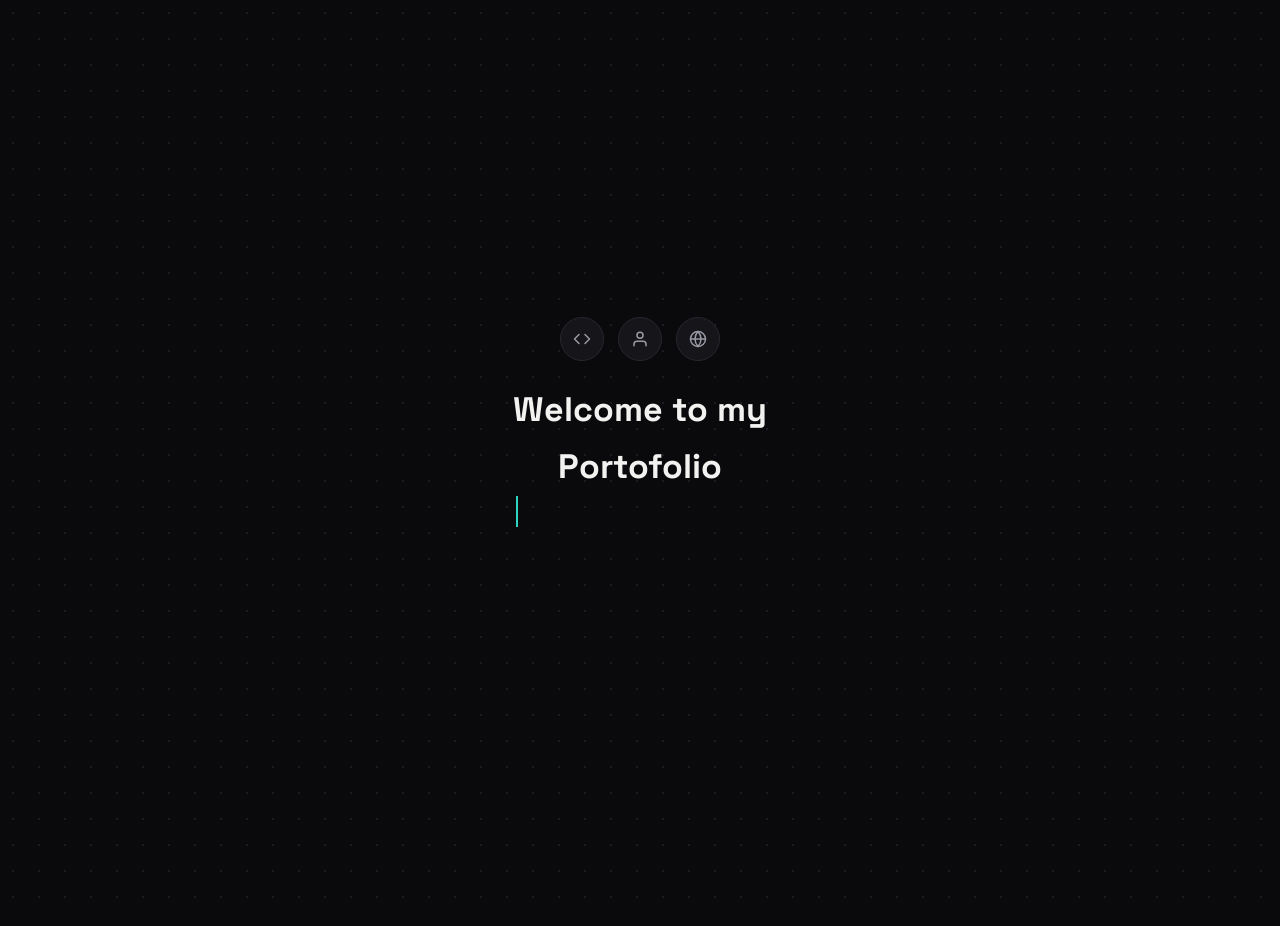
==== commit 116959e8: "Update index.html" ====
--- a/index.html
+++ b/index.html
@@ -90,7 +90,7 @@
     2. Ganti src="" di bawah dengan nama file fotomu, misalnya src="foto-profil.jpg".
     3. Foto sebaiknya persegi (rasio 1:1) supaya pas dengan bingkainya.
   -->
-  <img src="foto-profil" alt="Jasson Fico Saverio">
+  <img src="foto-profil.jpeg" alt="Jasson Fico Saverio">
 </div>
           <div class="id-card-info">
             <span class="id-card-name">Jasson Fico S.</span>
